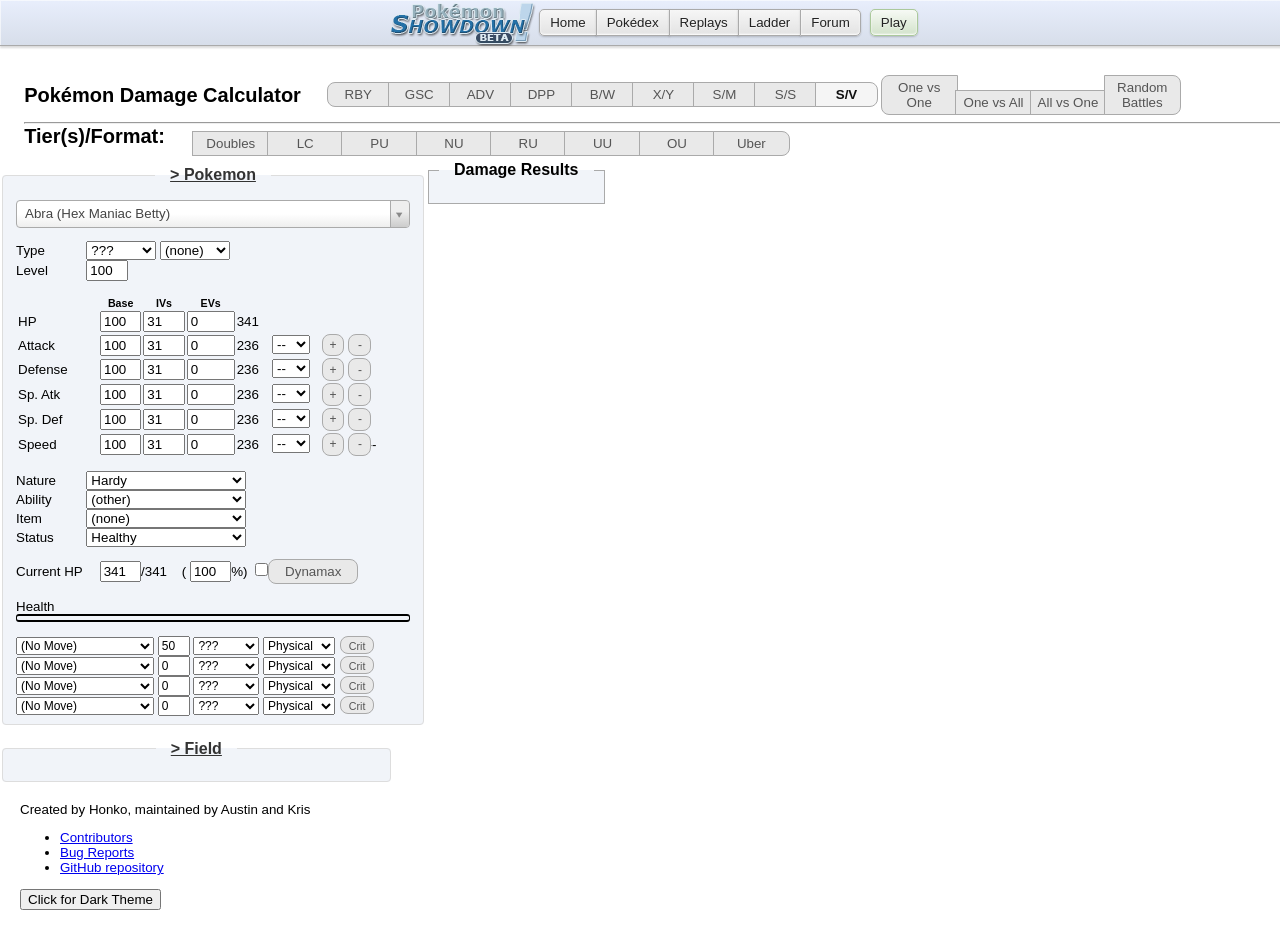
==== honkalculate.html @ a8273a4a "first commit" ====
<!DOCTYPE html>
<html lang="en">

<head>
    <meta charset="UTF-8" />
    <title>Pok&eacute;mon Damage Calculator</title>
    <link type="text/css" rel="stylesheet" href="./css/vendor/bootstrap.css" />
    <link type="text/css" rel="stylesheet" href="https://cdn.datatables.net/1.10.4/css/jquery.dataTables.min.css" />
    <link type="text/css" rel="stylesheet" href="https://cdn.datatables.net/colvis/1.1.1/css/dataTables.colVis.css" />
    <link type="text/css" rel="stylesheet" href="./js/vendor/select2/select2.css" />
    <link type="text/css" rel="stylesheet" href="./css/main.css?540756c1" />
    <link type="text/css" rel="stylesheet" href="./css/dark-theme.css" id="dark-theme-styles">
    <!-- Global site tag (gtag.js) - Google Analytics -->
    <script async src="https://www.googletagmanager.com/gtag/js?id=UA-26211653-3"></script>
    <script>
        window.dataLayer = window.dataLayer || [];
        function gtag(){dataLayer.push(arguments);}
        gtag('js', new Date());

        gtag('config', 'UA-26211653-3');

        window.onerror = function(err, uri, line) {
            gtag('event', 'exception', {'description': uri + ':' + line + ': ' + err});
            return false;
        };
    </script>
        <!-- Immediately loads the dark theme in order to reduce FOIT -->
        <script>
            /*
            * localStorage will only store strings
            * This means that if it has the value 'false',
            * It will be truey and incorrectly cause the
            * dark theme to load.
            */
            if (localStorage.getItem('darkTheme') !== 'true') {
                document.getElementById('dark-theme-styles').disabled = true;
            }
        </script>
</head>

<body class="dark-theme">

<div class="header"><div class="header-inner">
    <ul class="nav">
        <li><a class="button nav-first" href="//pokemonshowdown.com"><img src="./img/pokemonshowdownbeta.png" alt="Pok&eacute;mon Showdown! (beta)" /> Home</a></li>
        <li><a class="button" href="//dex.pokemonshowdown.com">Pok&eacute;dex</a></li>
        <li><a class="button" href="//replay.pokemonshowdown.com/">Replays</a></li>
        <li><a class="button" href="//pokemonshowdown.com/ladder/">Ladder</a></li>
        <li><a class="button nav-last" href="//pokemonshowdown.com/forums/">Forum</a></li>
    </ul>
    <ul class="nav nav-play">
        <li><a class="button greenbutton nav-first nav-last" href="//play.pokemonshowdown.com/">Play</a></li>
    </ul>
    <div style="clear:both"></div>
</div></div>
<div class="wrapper">

    <div>
        <span class="title-text">Pok&eacute;mon Damage Calculator</span>
        <span class="genSelection" aria-labelledby="selectGenInstruction" role="radiogroup" title="Select the generation.">
            <input class="gen visually-hidden" type="radio" name="gen" value="1" id="gen1" /><label class="btn btn-small btn-left" for="gen1">RBY</label>
            <input class="gen visually-hidden" type="radio" name="gen" value="2" id="gen2" /><label class="btn btn-small btn-mid" for="gen2">GSC</label>
            <input class="gen visually-hidden" type="radio" name="gen" value="3" id="gen3" /><label class="btn btn-small btn-mid" for="gen3">ADV</label>
            <input class="gen visually-hidden" type="radio" name="gen" value="4" id="gen4" /><label class="btn btn-small btn-mid" for="gen4">DPP</label>
            <input class="gen visually-hidden" type="radio" name="gen" value="5" id="gen5" /><label class="btn btn-small btn-mid" for="gen5">B/W</label>
            <input class="gen visually-hidden" type="radio" name="gen" value="6" id="gen6" /><label class="btn btn-small btn-mid" for="gen6">X/Y</label>
            <input class="gen visually-hidden" type="radio" name="gen" value="7" id="gen7" /><label class="btn btn-small btn-mid" for="gen7">S/M</label>
			   <input class="gen visually-hidden" type="radio" name="gen" value="8" id="gen8" /><label class="btn btn-small btn-mid" for="gen8">S/S</label>
			   <input class="gen visually-hidden" type="radio" name="gen" value="9" id="gen9" checked="checked" /><label class="btn btn-small btn-right gen-specific g9" for="gen9">S/V</label>
        </span>
        <span class="modeSelection" aria-labelledby="selectModeInstruction" role="radiogroup" title="Select the calculator's mode of function.">
            <input class="mode visually-hidden" type="radio" name="mode" id="one-vs-one" /><label class="btn btn-left" for="one-vs-one">One vs One</label>
            <input class="mode visually-hidden" type="radio" name="mode" id="one-vs-all" /><label class="btn btn-mid" for="one-vs-all">One vs All</label>
            <input class="mode visually-hidden" type="radio" name="mode" id="all-vs-one" /><label class="btn btn-mid" for="all-vs-one">All vs One</label>
            <input class="mode visually-hidden" type="radio" name="mode" id="randoms" /><label class="btn btn-right" for="randoms">Random Battles</label>
        </span>
    </div>
    <hr />
    <div>
        <span class="title-text">Tier(s)/Format: </span>
        <span class="tiers" title="Select the tier(s)/format.">
            <input class="visually-hidden" type="radio" name="tier" id="VGC17" /><label class="btn btn-left gen-specific g7" for="VGC19">VGC 19</label>
            <input class="visually-hidden" type="radio" name="tier" id="Doubles" /><label class="btn btn-mid gen-specific g5 g6 g7 g8 g9" for="Doubles">Doubles</label>
            <input class="visually-hidden" type="radio" name="tier" id="LC" /><label class="btn btn-mid gen-specific g4 g5 g6 g7 g8 g9" for="LC">LC</label>
            <input class="visually-hidden" type="checkbox" name="tier" id="PU" /><label class="btn btn-mid gen-specific g6 g7 g8 g9" for="PU">PU</label>
            <input class="visually-hidden" type="checkbox" name="tier" id="NU" /><label class="btn btn-mid gen-specific g3 g4 g5 g6 g7 g8 g9" for="NU">NU</label>
            <input class="visually-hidden" type="checkbox" name="tier" id="RU" /><label class="btn btn-mid gen-specific g5 g6 g7 g8 g9" for="RU">RU</label>
            <input class="visually-hidden" type="checkbox" name="tier" id="UU" /><label class="btn btn-mid" for="UU">UU</label>
            <input class="visually-hidden" type="checkbox" name="tier" id="OU" /><label class="btn btn-mid" for="OU">OU</label>
            <input class="visually-hidden" type="checkbox" name="tier" id="Uber" /><label class="btn btn-right" for="Uber">Uber</label>
    </span>
    </div>

</div>

    <div class="panel-group" id="accordion">
        <fieldset class="panel panel-default poke-info" id="p1">
            <legend class="panel-heading panel-title">
                <a data-toggle="collapse" data-parent="#accordion" href="#collapseOne" class="collapsible-link">> Pokemon</a>
            </legend>
            <div id="collapseOne" class="panel-collapse collapse in">
                <div class="panel-body">
                    <input type="text" class="set-selector" />
                    <div class="info-group top">
                        <div>
                            <label>Type</label>
                            <select class="type1 terrain-trigger"></select>
                            <select class="type2 terrain-trigger"></select>
                        </div>
                        <div class="hide">
                            <label>Forme</label>
                            <select class="forme calc-trigger"></select>
                        </div>
                        <div class="hide">
                            <label>Gender</label>
                            <select class="gender calc-trigger"><option></option><option selected="selected">Male</option><option>Female</option></select>
                        </div>
                        <div>
                            <label>Level</label>
                            <input class="level" value="100" />
                        </div>
                        <div class="hide">
                            <label>Weight (kg)</label>
                            <input class="weight" value="10.0" />
                        </div>
                    </div>
                    <div class="info-group">
                        <table>
                            <tr>
                                <th></th>
                                <th>Base</th>
                                <th class="gen-specific g3 g4 g5 g6 g7 g8 g9">IVs</th>
                                <th class="gen-specific g3 g4 g5 g6 g7 g8 g9">EVs</th>
                                <th class="gen-specific g1 g2 hide">DVs</th>
                                <th></th>
                                <th></th>
                            </tr>
                            <tr class="hp">
                                <td>
                                    <label>HP</label>
                                </td>
                                <td>
                                    <input class="base" value="100" />
                                </td>
                                <td class="gen-specific g3 g4 g5 g6 g7 g8 g9">
                                    <input class="ivs" value="31" />
                                </td>
                                <td class="gen-specific g3 g4 g5 g6 g7 g8 g9">
                                    <input class="evs" type="number" min="0" max="252" step="4" value="0" />
                                </td>
                                <td class="gen-specific g1 g2 hide">
                                    <input class="dvs" value="15" disabled="disabled" />
                                </td>
                                <td><span class="total">341</span>
                                </td>
                                <td></td>
                            </tr>
                            <tr class="at">
                                <td>
                                    <label>Attack</label>
                                </td>
                                <td>
                                    <input class="base" value="100" />
                                </td>
                                <td class="gen-specific g3 g4 g5 g6 g7 g8 g9">
                                    <input class="ivs" value="31" />
                                </td>
                                <td class="gen-specific g3 g4 g5 g6 g7 g8 g9">
                                    <input class="evs" type="number" min="0" max="252" step="4" value="0" />
                                </td>
                                <td class="gen-specific g1 g2 hide">
                                    <input class="dvs" value="15" />
                                </td>
                                <td><span class="total">236</span>
                                </td>
                                <td>
                                    <select class="boost">
                                        <option value="6">+6</option>
                                        <option value="5">+5</option>
                                        <option value="4">+4</option>
                                        <option value="3">+3</option>
                                        <option value="2">+2</option>
                                        <option value="1">+1</option>
                                        <option value="0" selected="selected">--</option>
                                        <option value="-1">-1</option>
                                        <option value="-2">-2</option>
                                        <option value="-3">-3</option>
                                        <option value="-4">-4</option>
                                        <option value="-5">-5</option>
                                        <option value="-6">-6</option>
                                    </select>
                                </td>
                            </tr>
                            <tr class="df">
                                <td>
                                    <label>Defense</label>
                                </td>
                                <td>
                                    <input class="base" value="100" />
                                </td>
                                <td class="gen-specific g3 g4 g5 g6 g7 g8 g9">
                                    <input class="ivs" value="31" />
                                </td>
                                <td class="gen-specific g3 g4 g5 g6 g7 g8 g9">
                                    <input class="evs" type="number" min="0" max="252" step="4" value="0" />
                                </td>
                                <td class="gen-specific g1 g2 hide">
                                    <input class="dvs" value="15" />
                                </td>
                                <td><span class="total">236</span>
                                </td>
                                <td>
                                    <select class="boost">
                                        <option value="6">+6</option>
                                        <option value="5">+5</option>
                                        <option value="4">+4</option>
                                        <option value="3">+3</option>
                                        <option value="2">+2</option>
                                        <option value="1">+1</option>
                                        <option value="0" selected="selected">--</option>
                                        <option value="-1">-1</option>
                                        <option value="-2">-2</option>
                                        <option value="-3">-3</option>
                                        <option value="-4">-4</option>
                                        <option value="-5">-5</option>
                                        <option value="-6">-6</option>
                                    </select>
                                </td>
                            </tr>
                            <tr class="sa gen-specific g2 g3 g4 g5 g6 g7 g8 g9">
                                <td>
                                    <label>Sp. Atk</label>
                                </td>
                                <td>
                                    <input class="base" value="100" />
                                </td>
                                <td class="gen-specific g3 g4 g5 g6 g7 g8 g9">
                                    <input class="ivs" value="31" />
                                </td>
                                <td class="gen-specific g3 g4 g5 g6 g7 g8 g9">
                                    <input class="evs" type="number" min="0" max="252" step="4" value="0" />
                                </td>
                                <td class="gen-specific g1 g2 hide">
                                    <input class="dvs" value="15" />
                                </td>
                                <td><span class="total">236</span>
                                </td>
                                <td>
                                    <select class="boost">
                                        <option value="6">+6</option>
                                        <option value="5">+5</option>
                                        <option value="4">+4</option>
                                        <option value="3">+3</option>
                                        <option value="2">+2</option>
                                        <option value="1">+1</option>
                                        <option value="0" selected="selected">--</option>
                                        <option value="-1">-1</option>
                                        <option value="-2">-2</option>
                                        <option value="-3">-3</option>
                                        <option value="-4">-4</option>
                                        <option value="-5">-5</option>
                                        <option value="-6">-6</option>
                                    </select>
                                </td>
                            </tr>
                            <tr class="sd gen-specific g2 g3 g4 g5 g6 g7 g8 g9">
                                <td>
                                    <label>Sp. Def</label>
                                </td>
                                <td>
                                    <input class="base" value="100" />
                                </td>
                                <td class="gen-specific g3 g4 g5 g6 g7 g8 g9">
                                    <input class="ivs" value="31" />
                                </td>
                                <td class="gen-specific g3 g4 g5 g6 g7 g8 g9">
                                    <input class="evs" type="number" min="0" max="252" step="4" value="0" />
                                </td>
                                <td class="gen-specific g1 g2 hide">
                                    <input class="dvs" value="15" disabled="disabled" />
                                </td>
                                <td><span class="total">236</span>
                                </td>
                                <td>
                                    <select class="boost">
                                        <option value="6">+6</option>
                                        <option value="5">+5</option>
                                        <option value="4">+4</option>
                                        <option value="3">+3</option>
                                        <option value="2">+2</option>
                                        <option value="1">+1</option>
                                        <option value="0" selected="selected">--</option>
                                        <option value="-1">-1</option>
                                        <option value="-2">-2</option>
                                        <option value="-3">-3</option>
                                        <option value="-4">-4</option>
                                        <option value="-5">-5</option>
                                        <option value="-6">-6</option>
                                    </select>
                                </td>
                            </tr>
                            <tr class="sl gen-specific g1 hide">
                                <td>
                                    <label>Special</label>
                                </td>
                                <td>
                                    <input class="base" value="100" />
                                </td>
                                <td>
                                    <input class="dvs" value="15" />
                                </td>
                                <td><span class="total">236</span>
                                </td>
                                <td>
                                    <select class="boost">
                                        <option value="6">+6</option>
                                        <option value="5">+5</option>
                                        <option value="4">+4</option>
                                        <option value="3">+3</option>
                                        <option value="2">+2</option>
                                        <option value="1">+1</option>
                                        <option value="0" selected="selected">--</option>
                                        <option value="-1">-1</option>
                                        <option value="-2">-2</option>
                                        <option value="-3">-3</option>
                                        <option value="-4">-4</option>
                                        <option value="-5">-5</option>
                                        <option value="-6">-6</option>
                                    </select>
                                </td>
                            </tr>
                            <tr class="sp">
                                <td>
                                    <label>Speed</label>
                                </td>
                                <td>
                                    <input class="base" value="100" />
                                </td>
                                <td class="gen-specific g3 g4 g5 g6 g7 g8 g9">
                                    <input class="ivs" value="31" />
                                </td>
                                <td class="gen-specific g3 g4 g5 g6 g7 g8 g9">
                                    <input class="evs" type="number" min="0" max="252" step="4" value="0" />
                                </td>
                                <td class="gen-specific g1 g2 hide">
                                    <input class="dvs" value="15" />
                                </td>
                                <td><span class="total">236</span>
                                </td>
                                <td>
                                    <select class="boost">
                                        <option value="6">+6</option>
                                        <option value="5">+5</option>
                                        <option value="4">+4</option>
                                        <option value="3">+3</option>
                                        <option value="2">+2</option>
                                        <option value="1">+1</option>
                                        <option value="0" selected="selected">--</option>
                                        <option value="-1">-1</option>
                                        <option value="-2">-2</option>
                                        <option value="-3">-3</option>
                                        <option value="-4">-4</option>
                                        <option value="-5">-5</option>
                                        <option value="-6">-6</option>
                                    </select>
                                </td>
                                <td><span class="totalMod">---</span>
                                </td>
                            </tr>
                        </table>
                    </div>
                    <div class="info-group info-selectors">
                        <div class="gen-specific g3 g4 g5 g6 g7 g8 g9">
                            <label>Nature</label>
                            <select class="nature">
                                <option value="Adamant">Adamant (+Atk, -SpA)</option>
                                <option value="Bashful">Bashful</option>
                                <option value="Bold">Bold (+Def, -Atk)</option>
                                <option value="Brave">Brave (+Atk, -Spe)</option>
                                <option value="Calm">Calm (+SpD, -Atk)</option>
                                <option value="Careful">Careful (+SpD, -SpA)</option>
                                <option value="Docile">Docile</option>
                                <option value="Gentle">Gentle (+SpD, -Def)</option>
                                <option value="Hardy" selected="selected">Hardy</option>
                                <option value="Hasty">Hasty (+Spe, -Def)</option>
                                <option value="Impish">Impish (+Def, -SpA)</option>
                                <option value="Jolly">Jolly (+Spe, -SpA)</option>
                                <option value="Lax">Lax (+Def, -SpD)</option>
                                <option value="Lonely">Lonely (+Atk, -Def)</option>
                                <option value="Mild">Mild (+SpA, -Def)</option>
                                <option value="Modest">Modest (+SpA, -Atk)</option>
                                <option value="Naive">Naive (+Spe, -SpD)</option>
                                <option value="Naughty">Naughty (+Atk, -SpD)</option>
                                <option value="Quiet">Quiet (+SpA, -Spe)</option>
                                <option value="Quirky">Quirky</option>
                                <option value="Rash">Rash (+SpA, -SpD)</option>
                                <option value="Relaxed">Relaxed (+Def, -Spe)</option>
                                <option value="Sassy">Sassy (+SpD, -Spe)</option>
                                <option value="Serious">Serious</option>
                                <option value="Timid">Timid (+Spe, -Atk)</option>
                            </select>
                        </div>
                        <div class="gen-specific g3 g4 g5 g6 g7 g8 g9">
                            <label>Ability</label>
                            <select class="ability terrain-trigger"></select>
                            <input hidden type="checkbox" title= "Is this ability active?" class="abilityToggle">
									 <select hidden aria-label="Allies fainted" class="alliesFainted calc-trigger">
										  <option value="0">Zero allies fainted</option>
										  <option value="1">One ally fainted</option>
										  <option value="2">Two allies fainted</option>
										  <option value="3">Three allies fainted</option>
										  <option value="4">Four allies fainted</option>
										  <option value="5">Five allies fainted</option>
									 </select>
                        </div>
                        <div class="gen-specific g2 g3 g4 g5 g6 g7 g8 g9">
                            <label>Item</label>
                            <select class="item terrain-trigger"></select>
                        </div>
                        <div>
                            <label>Status</label>
                            <select class="status">
                                <option value="Healthy">Healthy</option>
                                <option value="Poisoned">Poisoned</option>
                                <option value="Badly Poisoned">Badly Poisoned</option>
                                <option value="Burned">Burned</option>
                                <option value="Paralyzed">Paralyzed</option>
                                <option value="Asleep">Asleep</option>
                                <option value="Frozen">Frozen</option>
                            </select>
                            <select class="toxic-counter hide">
                                <option value="1">1/16</option>
                                <option value="2">2/16</option>
                                <option value="3">3/16</option>
                                <option value="4">4/16</option>
                                <option value="5">5/16</option>
                                <option value="6">6/16</option>
                                <option value="7">7/16</option>
                                <option value="8">8/16</option>
                                <option value="9">9/16</option>
                                <option value="10">10/16</option>
                                <option value="11">11/16</option>
                                <option value="12">12/16</option>
                                <option value="13">13/16</option>
                                <option value="14">14/16</option>
                                <option value="15">15/16</option>
                            </select>
                        </div>
                    </div>
                    <div class="info-group">
                        <label>Current HP</label>
                        <input class="current-hp" value="341" />/<span class="max-hp">341</span> (
                        <input class="percent-hp" value="100" />%)
						 <input class="max calc-trigger btn-input" type="checkbox" id="maxL" /><label class="btn btn-wide gen-specific g8 g9" for="maxL" title="Use the corresponding Max Move?">Dynamax</label>
                        <br />
                        <br />
                        Health <div class="hpbar"></div>
                    </div>
                    <div class="move1">
                        <select class="move-selector small-select"></select>
                        <input class="move-bp" value="50" />
                        <select class="move-type"></select>
                        <select class="move-cat gen-specific g4 g5 g6 g7 g8 g9">
                            <option value="Physical">Physical</option>
                            <option value="Special">Special</option>
                        </select>
                        <input class="move-crit visually-hidden" type="checkbox" id="critL1" />
                        <label class="btn crit-btn" for="critL1" title="Force this attack to be a critical hit?">Crit</label>
                        <input class="move-z visually-hidden" type="checkbox" id="zL1"/>
                        <label class="btn z-btn gen-specific g7" for="zL1" title="Make this attack a Z-move?">Z</label>
                        <select class="move-hits hide">
                            <option value="2">2 hits</option>
                            <option value="3">3 hits</option>
                            <option value="4">4 hits</option>
                            <option value="5">5 hits</option>
                        </select>
                        <select class="stat-drops calc-trigger hide" title="How many times was this move used in a row?">>
                            <option value="1">Once</option>
                            <option value="2">Twice</option>
                            <option value="3">3 times</option>
                            <option value="4">4 times</option>
                            <option value="5">5 times</option>
                        </select>
                        <select class="metronome calc-trigger hide" title="How many times was this move successfully and consecutively used while holding Metronome before this turn?">
                            <option value="0">Never</option>
                            <option value="1">Once</option>
                            <option value="2">Twice</option>
                            <option value="3">3 times</option>
                            <option value="4">4 times</option>
                            <option value="5">5 times</option>
                        </select>
                    </div>
                    <div class="move2">
                        <select class="move-selector small-select"></select>
                        <input class="move-bp" value="0" />
                        <select class="move-type"></select>
                        <select class="move-cat gen-specific g4 g5 g6 g7 g8 g9">
                            <option value="Physical">Physical</option>
                            <option value="Special">Special</option>
                        </select>
                        <input class="move-crit visually-hidden" type="checkbox" id="critL2" />
                        <label class="btn crit-btn" for="critL2" title="Force this attack to be a critical hit?">Crit</label>
                        <input class="move-z visually-hidden" type="checkbox" id="zL2"/>
                        <label class="btn z-btn gen-specific g7" for="zL2" title="Make this attack a Z-move?">Z</label>
                        <select class="move-hits hide">
                            <option value="2">2 hits</option>
                            <option value="3">3 hits</option>
                            <option value="4">4 hits</option>
                            <option value="5">5 hits</option>
                        </select>
                        <select class="stat-drops calc-trigger hide" title="How many times was this move used in a row?">>
                            <option value="1">Once</option>
                            <option value="2">Twice</option>
                            <option value="3">3 times</option>
                            <option value="4">4 times</option>
                            <option value="5">5 times</option>
                        </select>
                        <select class="metronome calc-trigger hide" title="How many times was this move successfully and consecutively used while holding Metronome before this turn?">
                            <option value="0">Never</option>
                            <option value="1">Once</option>
                            <option value="2">Twice</option>
                            <option value="3">3 times</option>
                            <option value="4">4 times</option>
                            <option value="5">5 times</option>
                        </select>
                    </div>
                    <div class="move3">
                        <select class="move-selector small-select"></select>
                        <input class="move-bp" value="0" />
                        <select class="move-type"></select>
                        <select class="move-cat gen-specific g4 g5 g6 g7 g8 g9">
                            <option value="Physical">Physical</option>
                            <option value="Special">Special</option>
                        </select>
                        <input class="move-crit visually-hidden" type="checkbox" id="critL3" />
                        <label class="btn crit-btn" for="critL3" title="Force this attack to be a critical hit?">Crit</label>
                        <input class="move-z visually-hidden" type="checkbox" id="zL3"/>
                        <label class="btn z-btn gen-specific g7" for="zL3" title="Make this attack a Z-move?">Z</label>
                        <select class="move-hits hide">
                            <option value="2">2 hits</option>
                            <option value="3">3 hits</option>
                            <option value="4">4 hits</option>
                            <option value="5">5 hits</option>
                        </select>
                        <select class="stat-drops calc-trigger hide" title="How many times was this move used in a row?">>
                            <option value="1">Once</option>
                            <option value="2">Twice</option>
                            <option value="3">3 times</option>
                            <option value="4">4 times</option>
                            <option value="5">5 times</option>
                        </select>
                        <select class="metronome calc-trigger hide" title="How many times was this move successfully and consecutively used while holding Metronome before this turn?">
                            <option value="0">Never</option>
                            <option value="1">Once</option>
                            <option value="2">Twice</option>
                            <option value="3">3 times</option>
                            <option value="4">4 times</option>
                            <option value="5">5 times</option>
                        </select>
                    </div>
                    <div class="move4">
                        <select class="move-selector small-select"></select>
                        <input class="move-bp" value="0" />
                        <select class="move-type"></select>
                        <select class="move-cat gen-specific g4 g5 g6 g7 g8 g9">
                            <option value="Physical">Physical</option>
                            <option value="Special">Special</option>
                        </select>
                        <input class="move-crit visually-hidden" type="checkbox" id="critL4" />
                        <label class="btn crit-btn" for="critL4" title="Force this attack to be a critical hit?">Crit</label>
                        <input class="move-z visually-hidden" type="checkbox" id="zL4"/>
                        <label class="btn z-btn gen-specific g7" for="zL4" title="Make this attack a Z-move?">Z</label>
                        <select class="move-hits hide">
                            <option value="2">2 hits</option>
                            <option value="3">3 hits</option>
                            <option value="4">4 hits</option>
                            <option value="5">5 hits</option>
                        </select>
                        <select class="stat-drops calc-trigger hide" title="How many times was this move used in a row?">>
                          <option value="1">Once</option>
                          <option value="2">Twice</option>
                          <option value="3">3 times</option>
                          <option value="4">4 times</option>
                          <option value="5">5 times</option>
                        </select>
                        <select class="metronome calc-trigger hide" title="How many times was this move successfully and consecutively used while holding Metronome before this turn?">
                            <option value="0">Never</option>
                            <option value="1">Once</option>
                            <option value="2">Twice</option>
                            <option value="3">3 times</option>
                            <option value="4">4 times</option>
                            <option value="5">5 times</option>
                        </select>
                    </div>
                </div>
            </div>
        </fieldset>
        <fieldset class="panel panel-default field-info">
            <legend class="panel-heading panel-title">
                <a data-toggle="collapse" data-parent="#accordion" href="#collapseTwo" class="collapsible-link">> Field</a>
            </legend>
            <div id="collapseTwo" class="panel-collapse collapse">
                <div class="panel-body">
                    <div class="gen-specific g3 g4 g5 g6 g7 g8 g9" style="width: 10.6em; margin: 0 auto 5px;" title="Select the battle format.">
                        <input class="visually-hidden" type="radio" name="format" value="Singles" id="singles-format" />
                        <label class="btn btn-left" for="singles-format">Singles</label>
                        <input class="visually-hidden" type="radio" name="format" value="Doubles" id="doubles-format" />
                        <label class="btn btn-right" for="doubles-format">Doubles</label>
                    </div>
                    <div class="gen-specific g6 g7 g8 g9" title="Select the current terrain.">
                        <input class="visually-hidden terrain-trigger calc-trigger" type="checkbox" name="terrain" value="Electric" id="electric" /><label class="btn btn-xxxwide btn-left" for="electric">Electric Terrain</label>
                        <input class="visually-hidden terrain-trigger calc-trigger" type="checkbox" name="terrain" value="Grassy" id="grassy" /><label class="btn btn-xxxwide btn-mid" for="grassy">Grassy Terrain</label>
                        <input class="visually-hidden terrain-trigger calc-trigger" type="checkbox" name="terrain" value="Misty" id="misty" /><label class="btn btn-xxxwide btn-right" for="misty">Misty Terrain</label>
                    </div>
                    <div class="gen-specific g7 g8 g9" title="Select the current terrain.">
                        <input class="visually-hidden terrain-trigger calc-trigger" type="checkbox" name="terrain" value="Psychic" id="psychic" /><label class="btn btn-xxxwide btn-mid" for="psychic">Psychic Terrain</label>
                    </div>
						  <div aria-labelledby="selectRuinInstruction" class="gen-specific g9 format-specific doubles" role="group" style="margin: 5px auto auto;" title="Select the ruin abilities from other Pok&eacute;mon on the field.">
								<span class="visually-hidden" id="selectRuinInstruction">Select the active Ruin abilities from other Poke&eacute;mon on the field.</span>
								<input class="visually-hidden calc-trigger" type="checkbox" name="ruin" value="Beads" id="beads" />
								<label class="btn btn-xxxwide btn-left" for="beads">Beads of Ruin</label>
								<input class="visually-hidden calc-trigger" type="checkbox" name="ruin" value="Tablets" id="tablets" />
								<label class="btn btn-xxxwide btn-mid" for="tablets">Tablets of Ruin</label>
								<input class="visually-hidden calc-trigger" type="checkbox" name="ruin" value="Sword" id="sword" />
								<label class="btn btn-xxxwide btn-right" for="sword">Sword of Ruin</label>
								<input class="visually-hidden calc-trigger" type="checkbox" name="ruin" value="Vessel" id="vessel" />
								<label class="btn btn-xxxwide btn-mid" for="vessel">Vessel of Ruin</label>
						  </div>
                    <hr class="gen-specific g6 g7 g8 g9" />
                    <div class="gen-specific g3 g4 g5 g6 g7 g8 g9" style="width: 22.2em; margin: 5px auto;" title="Select the current weather condition.">
                        <input class="visually-hidden" type="radio" name="weather" value="" id="clear" checked="checked" />
                        <label class="btn btn-small btn-left" for="clear">None</label>
                        <input class="visually-hidden" type="radio" name="weather" value="Sun" id="sun" />
                        <label class="btn btn-small btn-mid" for="sun">Sun</label>
                        <input class="visually-hidden" type="radio" name="weather" value="Rain" id="rain" />
                        <label class="btn btn-small btn-mid" for="rain">Rain</label>
                        <input class="visually-hidden" type="radio" name="weather" value="Sand" id="sand" />
                        <label class="btn btn-small btn-mid" for="sand">Sand</label>
                        <input class="visually-hidden" type="radio" name="weather" value="Hail" id="hail" />
                        <label class="btn btn-small btn-right" for="hail">Hail</label>
                    </div>
                    <div class="gen-specific g6 g7 g8 g9" title="Select the current weather condition.">
                        <input class="visually-hidden" type="radio" name="weather" value="Harsh Sunshine" id="harsh-sunshine" />
                        <label class="btn btn-xxxwide btn-left" for="harsh-sunshine">Harsh Sunshine</label>
                        <input class="visually-hidden" type="radio" name="weather" value="Heavy Rain" id="heavy-rain" />
                        <label class="btn btn-xxxwide btn-mid" for="heavy-rain">Heavy Rain</label>
                        <input class="visually-hidden" type="radio" name="weather" value="Strong Winds" id="strong-winds" />
                        <label class="btn btn-xxxwide btn-right" for="strong-winds">Strong Winds</label>
                    </div>
                    <div class="gen-specific g2 hide" style="width: 17.8em; margin: 0 auto 5px;" title="Select the current weather condition.">
                        <input class="visually-hidden" type="radio" name="gscWeather" value="" id="gscClear" checked="checked" />
                        <label class="btn btn-small btn-left" for="gscClear">None</label>
                        <input class="visually-hidden" type="radio" name="gscWeather" value="Sun" id="gscSun" />
                        <label class="btn btn-small btn-mid" for="gscSun">Sun</label>
                        <input class="visually-hidden" type="radio" name="gscWeather" value="Rain" id="gscRain" />
                        <label class="btn btn-small btn-mid" for="gscRain">Rain</label>
                        <input class="visually-hidden" type="radio" name="gscWeather" value="Sand" id="gscSand" />
                        <label class="btn btn-small btn-right" for="gscSand">Sand</label>
                    </div>
                    <div class="gen-specific g4 g5 g6 g7 g8 g9" style="width: 5.3em; margin: 5px auto;" title="Is gravity in effect?">
                        <input class="visually-hidden" type="checkbox" id="gravity" />
                        <label class="btn" for="gravity">Gravity</label>
                    </div>
                    <hr class="gen-specific g2 g3 g4 g5 g6 g7 g8 g9" />
                    <div class="btn-group gen-specific g4 g5 g6 g7 g8">
                        <div class="left" title="Is Stealth Rock affecting this side of the field?">
                            <input class="visually-hidden" type="checkbox" id="srL" />
                            <label class="btn btn-xwide" for="srL">Stealth Rock</label>
                        </div>
                        <div class="right" title="Is Stealth Rock affecting this side of the field?">
                            <input class="visually-hidden" type="checkbox" id="srR" />
                            <label class="btn btn-xwide" for="srR">Stealth Rock</label>
                        </div>
                    </div>
						 <div class="btn-group gen-specific g8 g9">
                        <div class="left" title="Is Steelsurge affecting this side of the field?">
                            <input class="visually-hidden" type="checkbox" id="steelsurgeL" />
                            <label class="btn btn-xwide" for="steelsurgeL">Steelsurge</label>
                        </div>
                        <div class="right" title="Is Steelsurge affecting this side of the field?">
                            <input class="visually-hidden" type="checkbox" id="steelsurgeR" />
                            <label class="btn btn-xwide" for="steelsurgeR">Steelsurge</label>
                        </div>
                    </div>
                    <div class="btn-group gen-specific g3 g4 g5 g6 g7 g8 g9">
                        <div class="left" title="Are there Spikes on this side of the field?">
                            <input class="visually-hidden" type="radio" name="spikesL" value="0" id="spikesL0" checked="checked" />
                            <label class="btn btn-xsmall btn-left" for="spikesL0">0</label>
                            <input class="visually-hidden" type="radio" name="spikesL" value="1" id="spikesL1" />
                            <label class="btn btn-xsmall btn-mid" for="spikesL1">1</label>
                            <input class="visually-hidden" type="radio" name="spikesL" value="2" id="spikesL2" />
                            <label class="btn btn-xsmall btn-mid" for="spikesL2">2</label>
                            <input class="visually-hidden" type="radio" name="spikesL" value="3" id="spikesL3" />
                            <label class="btn btn-wide btn-right" for="spikesL3">3 Spikes</label>
                        </div>
                        <div class="right" title="Are there Spikes on this side of the field?">
                            <input class="visually-hidden" type="radio" name="spikesR" value="3" id="spikesR3" />
                            <label class="btn btn-wide btn-left" for="spikesR3">3 Spikes</label>
                            <input class="visually-hidden" type="radio" name="spikesR" value="2" id="spikesR2" />
                            <label class="btn btn-xsmall btn-mid" for="spikesR2">2</label>
                            <input class="visually-hidden" type="radio" name="spikesR" value="1" id="spikesR1" />
                            <label class="btn btn-xsmall btn-mid" for="spikesR1">1</label>
                            <input class="visually-hidden" type="radio" name="spikesR" value="0" id="spikesR0" checked="checked" />
                            <label class="btn btn-xsmall btn-right" for="spikesR0">0</label>
                        </div>
                    </div>
                    <div class="btn-group gen-specific g2">
                        <div class="left" title="Are there Spikes on this side of the field?">
                            <input class="visually-hidden" type="checkbox" id="gscSpikesL" />
                            <label class="btn" for="gscSpikesL">Spikes</label>
                        </div>
                        <div class="right" title="Are there Spikes on this side of the field?">
                            <input class="visually-hidden" type="checkbox" id="gscSpikesR" />
                            <label class="btn" for="gscSpikesR">Spikes</label>
                        </div>
                    </div>
                    <div class="btn-group">
                        <div class="left" title="Is this Pok&eacute;mon protected by Reflect and/or Light Screen?">
                            <input class="visually-hidden" type="checkbox" id="reflectL" />
                            <label class="btn btn-left" for="reflectL">Reflect</label>
                            <input class="visually-hidden" type="checkbox" id="lightScreenL" />
                            <label class="btn btn-xwide btn-right" for="lightScreenL">Light Screen</label>
                        </div>
                        <div class="right" title="Is this Pok&eacute;mon protected by Reflect and/or Light Screen?">
                            <input class="visually-hidden" type="checkbox" id="lightScreenR" />
                            <label class="btn btn-xwide btn-left" for="lightScreenR">Light Screen</label>
                            <input class="visually-hidden" type="checkbox" id="reflectR" />
                            <label class="btn btn-right" for="reflectR">Reflect</label>
                        </div>
                    </div>
                    <div class="btn-group gen-specific g2 g3 g4 g5 g6 g7 g8 g9">
                        <div class="left" title="Is this Pok&eacute;mon protected?">
                            <input class="visually-hidden" type="checkbox" id="protectL" />
                            <label class="btn btn-wide" for="protectL">Protect</label>
                        </div>
                        <div class="right" title="Is this Pok&eacute;mon protected?">
                            <input class="visually-hidden" type="checkbox" id="protectR" />
                            <label class="btn btn-wide" for="protectR">Protect</label>
                        </div>
                    </div>
                    <div class="btn-group">
                        <div class="left" title="Has this Pok&eacute;mon been affected by Leech Seed?">
                            <input class="visually-hidden" type="checkbox" id="leechSeedL" />
                            <label class="btn btn-wide" for="leechSeedL">Leech Seed</label>
                        </div>
                        <div class="right" title="Has this Pok&eacute;mon been affected by Leech Seed?">
                            <input class="visually-hidden" type="checkbox" id="leechSeedR" />
                            <label class="btn btn-wide" for="leechSeedR">Leech Seed</label>
                        </div>
                    </div>
                    <div class="btn-group gen-specific g2 g3 g4 g5 g6 g7 g8 g9">
                        <div class="left" title="Has this Pok&eacute;mon been revealed with Foresight or Odor Sleuth?">
                            <input class="visually-hidden" type="checkbox" id="foresightL" />
                            <label class="btn btn-wide" for="foresightL">Foresight</label>
                        </div>
                        <div class="right" title="Has this Pok&eacute;mon been revealed with Foresight or Odor Sleuth?">
                            <input class="visually-hidden" type="checkbox" id="foresightR" />
                            <label class="btn btn-wide" for="foresightR">Foresight</label>
                        </div>
                    </div>
                    <div class="btn-group gen-specific g3 g4 g5 g6 g7 g8 g9">
                        <div class="left" title="Has this Pok&eacute;mon's power been boosted by an ally's Helping Hand?">
                            <input class="visually-hidden" type="checkbox" id="helpingHandL" />
                            <label class="btn btn-xxwide" for="helpingHandL">Helping Hand</label>
                        </div>
                        <div class="right" title="Has this Pok&eacute;mon's power been boosted by an ally's Helping Hand?">
                            <input class="visually-hidden" type="checkbox" id="helpingHandR" />
                            <label class="btn btn-xxwide" for="helpingHandR">Helping Hand</label>
                        </div>
                    </div>
                    <div class="btn-group gen-specific g4 g5 g6 g7 g8 g9">
                        <div class="left" title="Has this Pok&eacute;mon's speed been boosted by Tailwind?">
                            <input class="visually-hidden" type="checkbox" id="tailwindL" />
                            <label class="btn btn-xxwide" for="tailwindL">Tailwind</label>
                        </div>
                        <div class="right" title="Has this Pok&eacute;mon's speed been boosted by Tailwind?">
                            <input class="visually-hidden" type="checkbox" id="tailwindR" />
                            <label class="btn btn-xxwide" for="tailwindR">Tailwind</label>
                        </div>
                    </div>
                    <tr class="gen-specific g4 g5 g6 g7 g8 g9">
                        <td><div class="left" title="Is the Pok&eacute;mon affected by an ally's Flower Gift?">
                            <div hidden id="selectFlowerGiftInstruction">Is the Pok&eacute;mon affected by an ally's Flower Gift?</div>
                            <input aria-describedby="selectFlowerGiftInstruction" class="visually-hidden calc-trigger" type="checkbox" id="flowerGiftL" />
                            <label class="btn btn-xxwide" for="flowerGiftL">Flower Gift</label>
                        </div></td>
                        <td><div class="right" title="Is the Pok&eacute;mon affected by an ally's Flower Gift?">
                            <input aria-describedby="selectFlowerGiftInstruction" class="visually-hidden calc-trigger" type="checkbox" id="flowerGiftR" />
                            <label class="btn btn-xxwide" for="flowerGiftR">Flower Gift</label>
                        </div></td>
                    </tr>
                    <div class="btn-group gen-specific g5 g6 g7 g8 g9">
                        <div class="left" title="Is the Pok&eacute;mon protected by an ally's Friend Guard?">
                            <input class="visually-hidden" type="checkbox" id="friendGuardL" />
                            <label class="btn btn-xxwide" for="friendGuardL">Friend Guard</label>
                        </div>
                        <div class="right" title="Is the Pok&eacute;mon protected by an ally's Friend Guard?">
                            <input class="visually-hidden" type="checkbox" id="friendGuardR" />
                            <label class="btn btn-xxwide" for="friendGuardR">Friend Guard</label>
                        </div>
                    </div>
                    <div class="btn-group gen-specific g7 g8 g9">
                        <div class="left" title="Is the Pok&eacute;mon protected by an ally's Aurora Veil?">
                            <input class="visually-hidden" type="checkbox" id="auroraVeilL" />
                            <label class="btn btn-xxwide" for="auroraVeilL">Aurora Veil</label>
                        </div>
                        <div class="right" title="Is the Pok&eacute;mon protected by an ally's Aurora Veil?">
                            <input class="visually-hidden" type="checkbox" id="auroraVeilR" />
                            <label class="btn btn-xxwide" for="auroraVeilR">Aurora Veil</label>
                        </div>
                    </div>
                    <div class="btn-group gen-specific g7 g8 g9">
                        <div class="left" title="Has this Pok&eacute;mon's power been boosted by an ally's Battery ability?">
                            <input class="visually-hidden" type="checkbox" id="batteryL" />
                            <label class="btn btn-xxwide" for="batteryL">Battery</label>
                        </div>
                        <div class="right" title="Has this Pok&eacute;mon's power been boosted by an ally's Battery ability?">
                            <input class="visually-hidden" type="checkbox" id="batteryR" />
                            <label class="btn btn-xxwide" for="batteryR">Battery</label>
                        </div>
                        <div class="btn-group gen-specific g8 g9">
                            <div class="left" title="Has this Pok&eacute;mon's power been boosted by an ally's Power Spot ability?">
                                <input class="visually-hidden" type="checkbox" id="powerSpotL" />
                                <label class="btn btn-xxwide" for="powerSpotL">Power Spot</label>
                            </div>
                            <div class="right" title="Has this Pok&eacute;mon's power been boosted by an ally's Power Spot ability?">
                                <input class="visually-hidden" type="checkbox" id="powerSpotR" />
                                <label class="btn btn-xxwide" for="powerSpotR">Power Spot</label>
                            </div>
                        </div>
                        <div class="btn-group gen-specific g2 g3 g4 g5 g6 g7 g8 g9">
                            <div class="left" title="Is the defending Pok&eacute;mon switching out?">
                                <input class="visually-hidden" type="checkbox" id="switchingL" />
                                <label class="btn btn-xxwide" for="switchingL">Switching out</label>
                            </div>
                            <div class="right" title="Is the defending Pok&eacute;mon switching out?">
                                <input class="visually-hidden" type="checkbox" id="switchingR" />
                                <label class="btn btn-xxwide" for="switchingR">Switching out</label>
                            </div>
                    </div>
                </div>
            </div>
        </fieldset>
    </div>
    <div>
        <fieldset class="panel holder-0">
            <legend class="panel-heading panel-title">Damage Results</legend>
            <table class="hide display" id="holder-2">
                <thead>
                    <tr>
                        <th></th>
                        <th>Best Move</th>
                        <th>Damage (%)</th>
                        <th>Damage (px)</th>
                        <th>KO Chance</th>
                        <th>Type 1</th>
                        <th>Type 2</th>
                        <th>Ability</th>
                        <th>Item</th>
                    </tr>
                </thead>
            </table>
        </fieldset>
    </div>
    <script type="text/javascript">
        var linkExtension = '.html';
    </script>
    <!-- jquery.dataTables is incompatible with newer versions of jQuery -->
    <script type="text/javascript" src="./js/vendor/jquery-1.9.1.min.js"></script>
    <script type="text/javascript" src="https://maxcdn.bootstrapcdn.com/bootstrap/3.3.1/js/bootstrap.min.js"></script> <!-- to be replaced (probably) -->
    <script type="text/javascript" src="https://cdn.datatables.net/1.10.4/js/jquery.dataTables.min.js"></script>
    <script type="text/javascript" src="https://cdn.datatables.net/colvis/1.1.1/js/dataTables.colVis.min.js"></script>
    <script type="text/javascript" src="./js/vendor/select2/select2.min.js"></script>
    <script type="text/javascript" src="./js/vendor/url-search-params-0.1.2.min.js"></script>
    <script type="text/javascript">
        this.__createBinding = function(o, m, k, k2) {
            if (k2 === undefined) k2 = k;
            o[k2] = m[k];
        };
        var calc = exports = {};
        function require() { return exports; };
    </script>
    <script type="text/javascript" src="./calc/util.js?51463f0d"></script>
    <script type="text/javascript" src="./calc/stats.js?a9e37d1a"></script>
    <script type="text/javascript" src="./calc/data/species.js?eb5f08e0"></script>
    <script type="text/javascript" src="./js/data/sets/gen9.js?7a52057d"></script>
    <script type="text/javascript" src="./js/data/sets/gen8.js?ecf43658"></script>
    <script type="text/javascript" src="./js/data/sets/gen7.js?78168bde"></script>
    <script type="text/javascript" src="./js/data/sets/gen6.js?2219279f"></script>
    <script type="text/javascript" src="./js/data/sets/gen5.js?c8933737"></script>
    <script type="text/javascript" src="./js/data/sets/gen4.js?c6ea7dc0"></script>
    <script type="text/javascript" src="./js/data/sets/gen3.js?a470a1a8"></script>
    <script type="text/javascript" src="./js/data/sets/gen2.js?7fd2ab00"></script>
    <script type="text/javascript" src="./js/data/sets/gen1.js?428f44e9"></script>
    <script type="text/javascript" src="./calc/data/types.js?a641e10b"></script>
    <script type="text/javascript" src="./calc/data/natures.js?28612810"></script>
    <script type="text/javascript" src="./calc/data/abilities.js?2fe0b849"></script>
    <script type="text/javascript" src="./calc/data/moves.js?c168957b"></script>
    <script type="text/javascript" src="./calc/data/items.js?bf9b6f53"></script>
    <script type="text/javascript" src="./calc/data/index.js?abecbd82"></script>
    <script type="text/javascript" src="./calc/move.js?57ab9f0a"></script>
    <script type="text/javascript" src="./calc/pokemon.js?1cd9f7fb"></script>
    <script type="text/javascript" src="./calc/field.js?e9c33a97"></script>
    <script type="text/javascript" src="./calc/items.js?067e42a4"></script>
    <script type="text/javascript" src="./calc/mechanics/util.js?ec474103"></script>
    <script type="text/javascript" src="./calc/mechanics/gen789.js?9d564e91"></script>
    <script type="text/javascript" src="./calc/mechanics/gen56.js?a1115b60"></script>
    <script type="text/javascript" src="./calc/mechanics/gen4.js?f3f448f1"></script>
    <script type="text/javascript" src="./calc/mechanics/gen3.js?8c0fb6f4"></script>
    <script type="text/javascript" src="./calc/mechanics/gen12.js?199f8ca6"></script>
    <script type="text/javascript" src="./calc/calc.js?40a2d9b1"></script>
    <script type="text/javascript" src="./calc/desc.js?edafb82b"></script>
    <script type="text/javascript" src="./calc/result.js?9f8881b5"></script>
    <script type="text/javascript" src="./calc/adaptable.js?92e49194"></script>
    <script type="text/javascript" src="./calc/index.js?0b1745b9"></script>
    <script type="text/javascript" src="./js/shared_controls.js?11db85bb"></script>
    <script type="text/javascript" src="./js/honkalculate_controls.js?23c996e5"></script>

    <div style="clear:both;padding:20px;text-align:left">Created by Honko, maintained by Austin and Kris
        <ul><li><a href="https://github.com/smogon/damage-calc/contributors" class="links-lighten" target="_blank">Contributors</a></li>
            <li><a href="https://www.smogon.com/forums/threads/pok%C3%A9mon-showdown-damage-calculator.3593546/" class="links-lighten" target="_blank">Bug Reports</a></li>
            <li><a href="https://github.com/smogon/damage-calc" class="links-lighten" target="_blank">GitHub repository</a></li></ul>
            <button type="button" id="dark-theme-toggle"></button>
            <script type="text/javascript" src="./js/dark-theme-toggle.js?b8bb93fc"></script>
    </div>

</body>

</html>
---- js/vendor/select2/select2.css ----
.select2-container{margin:0;position:relative;display:inline-block;zoom:1;*display:inline;vertical-align:middle;}.select2-container,.select2-drop,.select2-search,.select2-search input{-webkit-box-sizing:border-box;-moz-box-sizing:border-box;box-sizing:border-box;}.select2-container .select2-choice{display:block;height:26px;padding:0 0 0 8px;overflow:hidden;position:relative;border:1px solid #aaa;white-space:nowrap;line-height:26px;color:#444;text-decoration:none;border-radius:4px;background-clip:padding-box;-webkit-touch-callout:none;-webkit-user-select:none;-moz-user-select:none;-ms-user-select:none;user-select:none;background-color:#fff;background-image:-webkit-gradient(linear,left bottom,left top,color-stop(0,#eee),color-stop(0.5,#fff));background-image:-webkit-linear-gradient(center bottom,#eee 0%,#fff 50%);background-image:-moz-linear-gradient(center bottom,#eee 0%,#fff 50%);filter:progid:DXImageTransform.Microsoft.gradient(startColorstr= '#ffffff',endColorstr = '#eeeeee',GradientType = 0);background-image:linear-gradient(top,#fff 0%,#eee 50%);}.select2-container.select2-drop-above .select2-choice{border-bottom-color:#aaa;border-radius:0 0 4px 4px;background-image:-webkit-gradient(linear,left bottom,left top,color-stop(0,#eee),color-stop(0.9,#fff));background-image:-webkit-linear-gradient(center bottom,#eee 0%,#fff 90%);background-image:-moz-linear-gradient(center bottom,#eee 0%,#fff 90%);filter:progid:DXImageTransform.Microsoft.gradient(startColorstr='#ffffff',endColorstr='#eeeeee',GradientType=0);background-image:linear-gradient(top,#eee 0%,#fff 90%);}.select2-container.select2-allowclear .select2-choice .select2-chosen{margin-right:42px;}.select2-container .select2-choice>.select2-chosen{margin-right:26px;display:block;overflow:hidden;white-space:nowrap;text-overflow:ellipsis;}.select2-container .select2-choice abbr{display:none;width:12px;height:12px;position:absolute;right:24px;top:8px;font-size:1px;text-decoration:none;border:0;background:url('select2.png') right top no-repeat;cursor:pointer;outline:0;}.select2-container.select2-allowclear .select2-choice abbr{display:inline-block;}.select2-container .select2-choice abbr:hover{background-position:right -11px;cursor:pointer;}.select2-drop-mask{border:0;margin:0;padding:0;position:fixed;left:0;top:0;min-height:100%;min-width:100%;height:auto;width:auto;opacity:0;z-index:9998;background-color:#fff;filter:alpha(opacity=0);}.select2-drop{width:100%;margin-top:-1px;position:absolute;z-index:9999;top:100%;background:#fff;color:#000;border:1px solid #aaa;border-top:0;border-radius:0 0 4px 4px;-webkit-box-shadow:0 4px 5px rgba(0,0,0,.15);box-shadow:0 4px 5px rgba(0,0,0,.15);}.select2-drop-auto-width{border-top:1px solid #aaa;width:auto;}.select2-drop-auto-width .select2-search{padding-top:4px;}.select2-drop.select2-drop-above{margin-top:1px;border-top:1px solid #aaa;border-bottom:0;border-radius:4px 4px 0 0;-webkit-box-shadow:0 -4px 5px rgba(0,0,0,.15);box-shadow:0 -4px 5px rgba(0,0,0,.15);}.select2-drop-active{border:1px solid #5897fb;border-top:none;}.select2-drop.select2-drop-above.select2-drop-active{border-top:1px solid #5897fb;}.select2-container .select2-choice .select2-arrow{display:inline-block;width:18px;height:100%;position:absolute;right:0;top:0;border-left:1px solid #aaa;border-radius:0 4px 4px 0;background-clip:padding-box;background:#ccc;background-image:-webkit-gradient(linear,left bottom,left top,color-stop(0,#ccc),color-stop(0.6,#eee));background-image:-webkit-linear-gradient(center bottom,#ccc 0%,#eee 60%);background-image:-moz-linear-gradient(center bottom,#ccc 0%,#eee 60%);filter:progid:DXImageTransform.Microsoft.gradient(startColorstr= '#eeeeee',endColorstr = '#cccccc',GradientType = 0);background-image:linear-gradient(top,#ccc 0%,#eee 60%);}.select2-container .select2-choice .select2-arrow b{display:block;width:100%;height:100%;background:url('select2.png') no-repeat 0 1px;}.select2-search{display:inline-block;width:100%;min-height:26px;margin:0;padding-left:4px;padding-right:4px;position:relative;z-index:10000;white-space:nowrap;}.select2-search input{width:100%;height:auto!important;min-height:26px;padding:4px 20px 4px 5px;margin:0;outline:0;font-family:sans-serif;font-size:1em;border:1px solid #aaa;border-radius:0;-webkit-box-shadow:none;box-shadow:none;background:#fff url('select2.png') no-repeat 100% -22px;background:url('select2.png') no-repeat 100% -22px,-webkit-gradient(linear,left bottom,left top,color-stop(0.85,#fff),color-stop(0.99,#eee));background:url('select2.png') no-repeat 100% -22px,-webkit-linear-gradient(center bottom,#fff 85%,#eee 99%);background:url('select2.png') no-repeat 100% -22px,-moz-linear-gradient(center bottom,#fff 85%,#eee 99%);background:url('select2.png') no-repeat 100% -22px,linear-gradient(top,#fff 85%,#eee 99%);}.select2-drop.select2-drop-above .select2-search input{margin-top:4px;}.select2-search input.select2-active{background:#fff url('select2-spinner.gif') no-repeat 100%;background:url('select2-spinner.gif') no-repeat 100%,-webkit-gradient(linear,left bottom,left top,color-stop(0.85,#fff),color-stop(0.99,#eee));background:url('select2-spinner.gif') no-repeat 100%,-webkit-linear-gradient(center bottom,#fff 85%,#eee 99%);background:url('select2-spinner.gif') no-repeat 100%,-moz-linear-gradient(center bottom,#fff 85%,#eee 99%);background:url('select2-spinner.gif') no-repeat 100%,linear-gradient(top,#fff 85%,#eee 99%);}.select2-container-active .select2-choice,.select2-container-active .select2-choices{border:1px solid #5897fb;outline:none;-webkit-box-shadow:0 0 5px rgba(0,0,0,.3);box-shadow:0 0 5px rgba(0,0,0,.3);}.select2-dropdown-open .select2-choice{border-bottom-color:transparent;-webkit-box-shadow:0 1px 0 #fff inset;box-shadow:0 1px 0 #fff inset;border-bottom-left-radius:0;border-bottom-right-radius:0;background-color:#eee;background-image:-webkit-gradient(linear,left bottom,left top,color-stop(0,#fff),color-stop(0.5,#eee));background-image:-webkit-linear-gradient(center bottom,#fff 0%,#eee 50%);background-image:-moz-linear-gradient(center bottom,#fff 0%,#eee 50%);filter:progid:DXImageTransform.Microsoft.gradient(startColorstr='#eeeeee',endColorstr='#ffffff',GradientType=0);background-image:linear-gradient(top,#fff 0%,#eee 50%);}.select2-dropdown-open.select2-drop-above .select2-choice,.select2-dropdown-open.select2-drop-above .select2-choices{border:1px solid #5897fb;border-top-color:transparent;background-image:-webkit-gradient(linear,left top,left bottom,color-stop(0,#fff),color-stop(0.5,#eee));background-image:-webkit-linear-gradient(center top,#fff 0%,#eee 50%);background-image:-moz-linear-gradient(center top,#fff 0%,#eee 50%);filter:progid:DXImageTransform.Microsoft.gradient(startColorstr='#eeeeee',endColorstr='#ffffff',GradientType=0);background-image:linear-gradient(bottom,#fff 0%,#eee 50%);}.select2-dropdown-open .select2-choice .select2-arrow{background:transparent;border-left:none;filter:none;}.select2-dropdown-open .select2-choice .select2-arrow b{background-position:-18px 1px;}.select2-results{max-height:200px;padding:0 0 0 4px;margin:4px 4px 4px 0;position:relative;overflow-x:hidden;overflow-y:auto;-webkit-tap-highlight-color:rgba(0,0,0,0);}.select2-results ul.select2-result-sub{margin:0;padding-left:0;}.select2-results ul.select2-result-sub>li .select2-result-label{padding-left:20px}.select2-results ul.select2-result-sub ul.select2-result-sub>li .select2-result-label{padding-left:40px}.select2-results ul.select2-result-sub ul.select2-result-sub ul.select2-result-sub>li .select2-result-label{padding-left:60px}.select2-results ul.select2-result-sub ul.select2-result-sub ul.select2-result-sub ul.select2-result-sub>li .select2-result-label{padding-left:80px}.select2-results ul.select2-result-sub ul.select2-result-sub ul.select2-result-sub ul.select2-result-sub ul.select2-result-sub>li .select2-result-label{padding-left:100px}.select2-results ul.select2-result-sub ul.select2-result-sub ul.select2-result-sub ul.select2-result-sub ul.select2-result-sub ul.select2-result-sub>li .select2-result-label{padding-left:110px}.select2-results ul.select2-result-sub ul.select2-result-sub ul.select2-result-sub ul.select2-result-sub ul.select2-result-sub ul.select2-result-sub ul.select2-result-sub>li .select2-result-label{padding-left:120px}.select2-results li{list-style:none;display:list-item;background-image:none;}.select2-results li.select2-result-with-children>.select2-result-label{font-weight:bold;}.select2-results .select2-result-label{padding:3px 7px 4px;margin:0;cursor:pointer;min-height:1em;-webkit-touch-callout:none;-webkit-user-select:none;-moz-user-select:none;-ms-user-select:none;user-select:none;}.select2-results .select2-highlighted{background:#3875d7;color:#fff;}.select2-results li em{background:#feffde;font-style:normal;}.select2-results .select2-highlighted em{background:transparent;}.select2-results .select2-highlighted ul{background:#fff;color:#000;}.select2-results .select2-no-results,.select2-results .select2-searching,.select2-results .select2-selection-limit{background:#f4f4f4;display:list-item;}.select2-results .select2-disabled.select2-highlighted{color:#666;background:#f4f4f4;display:list-item;cursor:default;}.select2-results .select2-disabled{background:#f4f4f4;display:list-item;cursor:default;}.select2-results .select2-selected{display:none;}.select2-more-results.select2-active{background:#f4f4f4 url('select2-spinner.gif') no-repeat 100%;}.select2-more-results{background:#f4f4f4;display:list-item;}.select2-container.select2-container-disabled .select2-choice{background-color:#f4f4f4;background-image:none;border:1px solid #ddd;cursor:default;}.select2-container.select2-container-disabled .select2-choice .select2-arrow{background-color:#f4f4f4;background-image:none;border-left:0;}.select2-container.select2-container-disabled .select2-choice abbr{display:none;}.select2-container-multi .select2-choices{height:auto!important;height:1%;margin:0;padding:0;position:relative;border:1px solid #aaa;cursor:text;overflow:hidden;background-color:#fff;background-image:-webkit-gradient(linear,0% 0%,0% 100%,color-stop(1%,#eee),color-stop(15%,#fff));background-image:-webkit-linear-gradient(top,#eee 1%,#fff 15%);background-image:-moz-linear-gradient(top,#eee 1%,#fff 15%);background-image:linear-gradient(top,#eee 1%,#fff 15%);}.select2-locked{padding:3px 5px 3px 5px!important;}.select2-container-multi .select2-choices{min-height:26px;}.select2-container-multi.select2-container-active .select2-choices{border:1px solid #5897fb;outline:none;-webkit-box-shadow:0 0 5px rgba(0,0,0,.3);box-shadow:0 0 5px rgba(0,0,0,.3);}.select2-container-multi .select2-choices li{float:left;list-style:none;}.select2-container-multi .select2-choices .select2-search-field{margin:0;padding:0;white-space:nowrap;}.select2-container-multi .select2-choices .select2-search-field input{padding:5px;margin:1px 0;font-family:sans-serif;font-size:100%;color:#666;outline:0;border:0;-webkit-box-shadow:none;box-shadow:none;background:transparent!important;}.select2-container-multi .select2-choices .select2-search-field input.select2-active{background:#fff url('select2-spinner.gif') no-repeat 100%!important;}.select2-default{color:#999!important;}.select2-container-multi .select2-choices .select2-search-choice{padding:3px 5px 3px 18px;margin:3px 0 3px 5px;position:relative;line-height:13px;color:#333;cursor:default;border:1px solid #aaaaaa;border-radius:3px;-webkit-box-shadow:0 0 2px #fff inset,0 1px 0 rgba(0,0,0,0.05);box-shadow:0 0 2px #fff inset,0 1px 0 rgba(0,0,0,0.05);background-clip:padding-box;-webkit-touch-callout:none;-webkit-user-select:none;-moz-user-select:none;-ms-user-select:none;user-select:none;background-color:#e4e4e4;filter:progid:DXImageTransform.Microsoft.gradient(startColorstr='#eeeeee',endColorstr='#f4f4f4',GradientType=0);background-image:-webkit-gradient(linear,0% 0%,0% 100%,color-stop(20%,#f4f4f4),color-stop(50%,#f0f0f0),color-stop(52%,#e8e8e8),color-stop(100%,#eee));background-image:-webkit-linear-gradient(top,#f4f4f4 20%,#f0f0f0 50%,#e8e8e8 52%,#eee 100%);background-image:-moz-linear-gradient(top,#f4f4f4 20%,#f0f0f0 50%,#e8e8e8 52%,#eee 100%);background-image:linear-gradient(top,#f4f4f4 20%,#f0f0f0 50%,#e8e8e8 52%,#eee 100%);}.select2-container-multi .select2-choices .select2-search-choice .select2-chosen{cursor:default;}.select2-container-multi .select2-choices .select2-search-choice-focus{background:#d4d4d4;}.select2-search-choice-close{display:block;width:12px;height:13px;position:absolute;right:3px;top:4px;font-size:1px;outline:none;background:url('select2.png') right top no-repeat;}.select2-container-multi .select2-search-choice-close{left:3px;}.select2-container-multi .select2-choices .select2-search-choice .select2-search-choice-close:hover{background-position:right -11px;}.select2-container-multi .select2-choices .select2-search-choice-focus .select2-search-choice-close{background-position:right -11px;}.select2-container-multi.select2-container-disabled .select2-choices{background-color:#f4f4f4;background-image:none;border:1px solid #ddd;cursor:default;}.select2-container-multi.select2-container-disabled .select2-choices .select2-search-choice{padding:3px 5px 3px 5px;border:1px solid #ddd;background-image:none;background-color:#f4f4f4;}.select2-container-multi.select2-container-disabled .select2-choices .select2-search-choice .select2-search-choice-close{display:none;background:none;}.select2-result-selectable .select2-match,.select2-result-unselectable .select2-match{text-decoration:underline;}.select2-offscreen,.select2-offscreen:focus{clip:rect(0 0 0 0)!important;width:1px!important;height:1px!important;border:0!important;margin:0!important;padding:0!important;overflow:hidden!important;position:absolute!important;outline:0!important;left:0px!important;top:0px!important;}.select2-display-none{display:none;}.select2-measure-scrollbar{position:absolute;top:-10000px;left:-10000px;width:100px;height:100px;overflow:scroll;}@media only screen and (-webkit-min-device-pixel-ratio: 1.5), only screen and (min-resolution: 144dpi)  {.select2-search input,.select2-search-choice-close,.select2-container .select2-choice abbr,.select2-container .select2-choice .select2-arrow b{background-image:url('select2x2.png')!important;background-repeat:no-repeat!important;background-size:60px 40px!important;}.select2-search input{background-position:100% -21px!important;}}
---- css/main.css ----
/* header */
a img {
    border: 0;
}
.header {
    margin: 0 0 30px 0;

    background: #E5ECFB;
    background: -webkit-gradient(linear, left top, left bottom, from(#E8EEFC), to(#D7DEEA));
    background: -moz-linear-gradient(top,  #E8EEFC,  #D7DEEA);
    background: linear-gradient(top,  #E8EEFC,  #D7DEEA);
    filter:  progid:DXImageTransform.Microsoft.gradient(startColorstr='#E8EEFC', endColorstr='#D7DEEA');

    border-bottom: 1px solid #AAA;
    box-shadow: inset 1px 1px 0 rgba(255, 255, 255, .6), 0px 2px 2px rgba(0, 0, 0, .15);
}
.header-color {
    margin: 0 auto;
}
.header-inner {
    max-width: 565px;
    margin: 0 auto;
}
.nav, .nav li, .nav-play, .nav-play li {
    display: block;
    list-style: none;
    margin: 0;
    padding: 0;
    float: left;
}
.nav {
    padding: 15px 6px 15px 6px;
}
.header .nav {
    padding: 15px 0 15px 155px;
}
.header .nav-play {
    padding: 15px 0 15px 10px;
}
.nav .button {
    position: relative;
    padding: 5px 10px;
    margin: 0 -1px 0 0;
    border-radius: 0;
}
.nav .button img {
    position: absolute;
    top: -8px;
    left: -150px;
}
.nav .button.cur,
.nav .button.cur:hover {
    color: #777777;
    background: #f8f8f8;
    -webkit-box-shadow: 0 1px 2px rgba(0,0,0,.2);
    -moz-box-shadow: 0 1px 2px rgba(0,0,0,.2);
    box-shadow: 0 1px 2px rgba(0,0,0,.2);
}
.nav .button.cur:hover {
    border: solid 1px #888888;
}
.nav .button:hover {
    z-index: 10;
}
.nav .button.nav-first {
    border-top-left-radius: 5px;
    border-bottom-left-radius: 5px;
}
.nav .button.nav-last {
    border-top-right-radius: 5px;
    border-bottom-right-radius: 5px;
}
.button {
    outline: none;
    cursor: pointer;
    text-align: center;
    text-decoration: none;
    text-shadow: 0 1px 0 rgba(255,255,255,.4);
    border-radius: 5px;
    -webkit-box-shadow: 0 1px 2px rgba(0,0,0,.2), inset 0 -1px 2px rgba(255,255,255,1);
    -moz-box-shadow: 0 1px 2px rgba(0,0,0,.2), inset 0 -1px 2px rgba(255,255,255,1);
    box-shadow: 0 1px 2px rgba(0,0,0,.2), inset 0 -1px 2px rgba(255,255,255,1);
    white-space: nowrap;

    /* default colors */
    color: #222222;
    border: solid 1px #AAAAAA;
    background: #e3e3e3;
    background: -webkit-gradient(linear, left top, left bottom, from(#f6f6f6), to(#e3e3e3));
    background: -moz-linear-gradient(top,  #f6f6f6,  #e3e3e3);
    background: linear-gradient(top,  #f6f6f6,  #e3e3e3);
    filter:  progid:DXImageTransform.Microsoft.gradient(startColorstr='#f6f6f6', endColorstr='#e3e3e3');
}
.button:hover {
    background: #cfcfcf;
    background: -webkit-gradient(linear, left top, left bottom, from(#f2f2f2), to(#cfcfcf));
    background: -moz-linear-gradient(top,  #f2f2f2,  #cfcfcf);
    background: linear-gradient(top,  #f2f2f2,  #cfcfcf);
    filter:  progid:DXImageTransform.Microsoft.gradient(startColorstr='#f2f2f2', endColorstr='#cfcfcf');
    border-color: #606060;
}
.button:active {
    background: -webkit-gradient(linear, left top, left bottom, from(#cfcfcf), to(#f2f2f2));
    background: -moz-linear-gradient(top,  #cfcfcf,  #f2f2f2);
    background: linear-gradient(top,  #cfcfcf,  #f2f2f2);
    filter:  progid:DXImageTransform.Microsoft.gradient(startColorstr='#cfcfcf', endColorstr='#f2f2f2');
}

.greenbutton {
    background: hsl(100,30%,93%);
    background: -webkit-gradient(linear, left top, left bottom, from(hsl(100,30%,97%)), to(hsl(100,30%,84%)));
    background: -moz-linear-gradient(top,  hsl(100,30%,97%),  hsl(100,30%,84%));
    background: linear-gradient(top,  hsl(100,30%,97%),  hsl(100,30%,84%));
    border-color: hsl(100,30%,70%);
    filter:  progid:DXImageTransform.Microsoft.gradient(startColorstr='#f6f6f6', endColorstr='#e3e3e3');
}
.greenbutton:hover {
    background: hsl(100,30%,87%);
    background: -webkit-gradient(linear, left top, left bottom, from(hsl(100,30%,94%)), to(hsl(100,30%,77%)));
    background: -moz-linear-gradient(top,  hsl(100,30%,94%),  hsl(100,30%,77%));
    background: linear-gradient(top,  hsl(100,30%,94%),  hsl(100,30%,77%));
    border-color: hsl(100,30%,41%);
}
.greenbutton:active {
    background: hsl(100,30%,77%);
    background: -webkit-gradient(linear, left top, left bottom, from(hsl(100,30%,77%)), to(hsl(100,30%,83%)));
    background: -moz-linear-gradient(top,  hsl(100,30%,77%),  hsl(100,30%,83%));
    background: linear-gradient(top,  hsl(100,30%,77%),  hsl(100,30%,83%));
    border-color: hsl(100,30%,41%);
}

/* general page styling */
html, body {
    font: 10pt Verdana, sans-serif;
    background-color: white;
    color: black;
    margin: 0;
    padding: 0;
    min-width: 100em;
}

.trainer-poks-label {
    margin:  10px 0px;
}

.trainer-pok-list {
    display: flex;
    flex-wrap: wrap;
}

.trainer-pok-list {
    display: flex;
    flex-wrap: wrap;
}

.trainer-pok{
    height:  100%;
    width:  auto;
    margin-right:  10px;
    cursor: pointer;
    box-sizing: border-box;
}

.trainer-pok:hover {
    outline: 2px solid;
    outline-color: #1abc9c;
}

.wrapper {
    padding: 0 1em;
    max-width: 1285px;
    margin: 0 auto;
}
.credits {
    clear: both;
    padding: 20px;
    max-width: 1285px;
    margin: 0px auto;
}
div.wrapper > div > span {
    padding-right: 5px;
}
fieldset {
    float: left;
    background-color: #F1F4F9;
    border: 1px solid #AAAAAA;
}
legend {
    font-weight: bold;
    text-align: center;
}
th, td {
    padding: 0;
}
th {
    font-size: 0.8em;
}
.title-text {
    font-weight: bold;
    font-size: 1.5em;
    margin: 0.5em 1em 0.5em 0;
    position: relative;
    top: -5px;
}
.big-text {
    text-align: left;
    font-weight: bold;
    font-size: 1.1em;
    margin: 0.5em 0;
}
.big-text #mainResult:hover {  /* indicates the presence of click-to-copy function */
    cursor: pointer;
    opacity: 0.7;
}
#tooltipText {
    font-size: 0.8em;
    visibility: hidden;
    border-radius: 5px;
    width: 120px;
    background-color: black;
    color: white;
    text-align: center;
    padding: 5px;
    margin-left: 10px;
}
.small-text {
    font-size: 0.8em;
}
.panel {
    float: left;
    display: inline-block; /* required for honkaculate to work */
}
.poke-info {
    width: 30em;
}
.field-info, .poke-import {
    text-align: center;
    width: 27.5em;
}
.holder-0 {
    position: absolute;
    top: 151px;
}
#holder-2 tr {
    white-space: nowrap;
}

/* general button styling */
.btn {
    text-align: center;
    border: solid 1px #aaaaaa;
    padding: 4px 4px;
    position: relative;
    cursor: pointer;
    color: #555555;
    background: #e9e9e9;
    margin: -1px -3px 0;
    display: inline-block;
    width: 5em;
    border-radius: 8px;
}
.btn-wide {
    width: 7em;
}
.btn-xwide {
    width: 8em;
}
.btn-xxwide {
    width: 9em;
}
.btn-xxxwide {
    width: 10em;
}
.btn-small {
    width: 4em;
}
.btn-xsmall {
    width: 1em;
}
.btn-left {
    border-top-right-radius: 0;
    border-bottom-right-radius: 0;
}
.btn-right {
    border-top-left-radius: 0;
    border-bottom-left-radius: 0;
}
.btn-top {
    border-bottom-left-radius: 0;
    border-bottom-right-radius: 0;
}
.btn-bottom {
    border-top-left-radius: 0;
    border-top-right-radius: 0;
}
.btn-mid {
    border-radius: 0;
}
.visually-hidden:focus + .btn, /* Add visual indication when focusing on visually hidden elements */
.btn:hover {
    z-index: 10;
    border-color: #777777;
    background: #e3e3e3;
}
.visually-hidden:checked + .btn {
    font-weight: bold;
    color: #111111;
    background: #f5f5f5;
}
.visually-hidden[type="radio"]:checked + .btn {
    cursor: default;
}

/* Hide element visually, but not from screen readers. See http://adrianroselli.com/2017/05/under-engineered-custom-radio-buttons-and-checkboxen.html */
.visually-hidden {
    clip: rect(1px, 1px, 1px, 1px);
    height: 1px;
    overflow: hidden;
    position: absolute;
    top: auto;
    white-space: nowrap; /* https://medium.com/@jessebeach/beware-smushed-off-screen-accessible-text-5952a4c2cbfe */
}

.visually-hidden:disabled + .btn {
    color: #999999;
}
.btn-group {
    display: inline-block;
    width: 100%;
}
.left {
    float: left;
}
.right {
    float: right;
}
.locked-move:checked + .btn {
    background: #ffff99;
}

.genSelection, .notationSelection {
    display: inline-block;
    position: relative;
    top: -8px;
}

/* header */
.move-result-group {
    min-width: 50em;
    margin: 1em 0 11.5em;
}
.move-result-subgroup {
    float: left;
    width: 50%;
}
.move-result-group .btn {
    margin-right: 1em;
}
.main-result-group {
    margin: 2em 0 1em;
}
.result-move-header {
    font-size: 0.8em;
    font-weight: bold;
    margin: 0 0 5px;
}

/* pokemon info */
.poke-info label {
    display: inline-block;
    width: 6em;
}
.top label, .info-selectors label {
    display: inline-block;
    width: 5em;
}
.poke-info input:not([type]), .poke-info input[type="text"], .poke-info span {
    display: inline-block;
    width: 2.5em;
}
.poke-info input[type="number"] {
    display: inline-block;
    width: 3em;
}
.info-group {
    margin: 1em 0;
}
.set-selector {
    width: 100%;
}
.info-selectors select {
    width: 12em;
}
select.toxic-counter {
    width: 5.5em;
}
.move-selector, .move-bp, .move-type, .move-cat, .move-hits {
    font-size: 0.9em;
}
.move-selector {
    width: 11.5em;
}
.poke-info input.move-bp {
    width: 2em;
}
.move-type {
    width: 5.5em;
}
.move-cat {
    width: 6em;
}
.move-hits {
    width: 4.5em;
}
.poke-info .crit-btn {
    font-size: 0.8em;
    width: 2.5em;
    height: 1em;
    padding: 3px 3px;
    margin: 0px 1px;
}
.poke-info .z-btn {
    font-size: 0.8em;
    width: 1.5em;
    height: 1em;
    padding: 3px 3px;
}
.top-result-crit {
    font-size: 0.8em;
    width: 2.5em;
    height: 1em;
    padding: 3px 3px;
    margin: 0 4px;
    vertical-align: middle;
}
.poke-info .boost-stepper {
    display: inline-flex;
    margin-left: 6px;
    vertical-align: middle;
}
.poke-info .boost-step-btn {
    font-size: 0.9em;
    width: 1.9em;
    min-width: 1.9em;
    height: 1.9em;
    line-height: 1;
    padding: 0;
    margin: 0 2px;
}
.poke-info tr.sp td:last-child {
    padding-left: 8px;
}
.poke-info .max-btn {
	font-size: 0.8em;
	width: 2.5em;
	height: 1em;
	padding: 3px 3px;
}

/* field info */
.field-info .btn {
    font-size: 0.8em;
}
table.field {
    width: 100%;
}

[hidden], .hide {
    display: none;
}

/* select2 overrides */
.select2-container .select2-choice > .select2-chosen {
    width: 100%;
}
.small-select.select2-container .select2-choice {
    font-size: 0.9em;
    height: 18px;
    line-height: 18px;
}
.small-select.select2-container .select2-choice .select2-arrow b {
    background-position: 0 -4px;
}
.small-select.select2-dropdown-open .select2-choice .select2-arrow b {
    background-position: -18px -4px;
}

/* Bootstrap */
.panel-group > .panel {
    clear: left;
}

/* ColVis */
.clear {
  clear: right;
}

.import-team-text {
    min-width: 27em;
    min-height: 10em;
    resize: vertical;
}

.battle-notes-text {
    min-width: 27em;
    min-height: 10em;
    resize: vertical;
}

.import-name-text {
	min-width: 26.3em;
    min-height: 1em;
    overflow: auto;
    display: inline;
}

.hpbar {
    height: 4px;
    border-style: solid;
    border-top-width: 2px;
    border-right-width: 1px;
    border-bottom-width: 2px;
    border-left-width: 0.5px;
    border-radius: 3px;
}

.hpbar.hp-green {
    border-top-color: #00dd60;
    background-color: green;
    border-bottom-color: #007734;
    border-right-color: #007734;
}

.hpbar.hp-yellow {
    border-top-color: #f8e379;
    background-color: #f5d538;
    border-bottom-color: #be9f0a;
    border-right-color:#be9f0a;
}

.hpbar.hp-red {
    border-top-color: #f37f67;
    background-color: #ee4928;
    border-bottom-color: #a3260d;
    border-right-color: #a3260d;
}

.pool {
    padding: 15px 0;
}
.ability-pool, .move-pool  {
    padding-bottom: 5px;
}
.extraSetAbilities,
.extraSetItems,
.extraSetMoves {
    width: 100%;
}

/*

    F = Faster 
    T = Speed tie
    S = slower
*/
.mon-speed-F{
    box-sizing: border-box;
    -moz-box-sizing: border-box;
    -webkit-box-sizing: border-box;
    border: solid;
    border-color: #7ee1ff;
    border-radius: 20%;
}
.mon-speed-T{
    box-sizing: border-box;
    -moz-box-sizing: border-box;
    -webkit-box-sizing: border-box;
    border: solid;
    border-color: #894197;
    border-radius: 20%;
}
.mon-speed-S{
    box-sizing: border-box;
    -moz-box-sizing: border-box;
    -webkit-box-sizing: border-box;
    border: solid;
    border-color: #1c1414;;
    border-radius: 20%;
}
.mon-speed-none{
    border: none !important; 
}
.mon-dmg-none{
    background: var(--fieldset-color) !important;
}
.mon-dmg-W{
    /* Is considerable a wall*/
    background: linear-gradient(to right, #0f0bf3 50%, var(--fieldset-color) 0%);
}
.mon-dmg-WMO{
    /* Is considerable a wall that may OHKO*/
    background: linear-gradient(to right, #1295ec 50%, var(--fieldset-color) 0%);
}
.mon-dmg-4{
    /*Gets OHKO*/
    background: linear-gradient(to right, var(--fieldset-color) 50%, #dd0b0b 0%);
}
.mon-dmg-3{
    /*maybe gets OHKO*/
    background: linear-gradient(to right, var(--fieldset-color) 50%, #ff7f16 0%);
}
.mon-dmg-1{
    /*inflicts OHKO*/
    background: linear-gradient(to right, #20d408 50%, var(--fieldset-color) 0%);
}
.mon-dmg-2{
    /*may inflicts OHKO*/
    background: linear-gradient(to right, #daff08 50%, var(--fieldset-color) 0%);
}

.mon-dmg-14{
    /*both sides Gets OHKO*/
    background: linear-gradient(to right, #20d408 50%, #dd0b0b 0%);
}
.mon-dmg-23{
    /*both sides might inflict OHKO*/
    background: linear-gradient(to right, #daff08 50%, #ff7f16 0%);
}
.mon-dmg-13{
    /*inflict OHKO but may Gets OHKO*/
    background: linear-gradient(to right, #20d408 50%, #ff7f16 0%);
}
.mon-dmg-24{
    /*may inflict OHKO but Gets OHKO*/
    background: linear-gradient(to right, #daff08 50%, #dd0b0b 0%);
}

.box-poke{
    min-height: 30px;
}

.team-box-search-wrap {
    text-align: center;
    margin: 0 0 8px;
}

#team-box-search {
    width: 82%;
    max-width: 220px;
    box-sizing: border-box;
    padding: 2px 8px;
    border-radius: 4px;
    border: 1px solid #888;
}

.deadzone:hover{
    background: #722323;
}
.over{
    background: #373232;
}

.s-arrow{
    border: solid rgb(175, 155, 155);
    border-width: 0 3px 3px 0;
    display: inline-block;
    padding: 3px;
}
.arrowdown {
    transform: rotate(45deg);
  -webkit-transform: rotate(45deg);
}
.arrowright {
    transform: rotate(-45deg);
    -webkit-transform: rotate(-45deg);
}
.arrowtop {
    transform: rotate(-135deg);
  -webkit-transform: rotate(-135deg);
}
.arrowleft{
    transform: rotate(135deg);
  -webkit-transform: rotate(135deg);
}
.l-side-button, .r-side-button{
    position: absolute;
}
.side-pannel{
    display: grid;
    position: relative;
}
.left-side-pannel{
    float: left;
}
.right-side-pannel{
    float: none;
}

#p2mon, #p1mon, #monSingle, #monDouble {
    min-height: 30px;
}

.info-paragraph > b{
    color: rgb(15, 14, 14);
}
.info-paragraph > b:hover{
    background: var(--fieldset-color);
    color: unset;
}
---- css/dark-theme.css ----
/* Dark mode styles */

:root {
    /* Should make it easier to change colors in the future */
    --text: #e4e4e4;
    --background: #1b1b1b;

    --button-hover: black;
    --button-selected: #232e51;
    --fieldset-color: #2a2a2a;

    --column-1: #2a2a2a;
}

html, body {
    color: var(--text);
    background-color: var(--background);
    color-scheme: dark;
}

.btn {
    background-color: var(--background);
    color: var(--text);
}

.btn:hover {
    z-index: 10;
    background: var(--button-hover);
}

.visually-hidden:focus + .btn,
.btn:hover {
    z-index: 10;
    background: var(--button-hover);
}

.visually-hidden:checked + .btn {
    font-weight: bold;
    color: var(--text);
    background: var(--button-selected);
}

.visually-hidden:disabled + .btn {
    color: var(--button-hover);
}

fieldset {
    background-color: var(--fieldset-color);
}

select {
    background-color: var(--background);
    color: var(--text);
}

a.links-lighten {
    color: #7A9CFF;
}

a.links-lighten:hover {
    color: #C2D0FF;
}

a.links-lighten:visited {
    color: #BC8BEA;
}

a.links-lighten:visited:hover {
    color: #DACAF7;
}

input {
    background-color: var(--background);
    color: var(--text);
}

textarea {
    background-color: var(--background);
    color: var(--text);
}

.wrapper {
    background-color: var(--background);
    color: var(--text);
}

a.collapsible-link {
    color: var(--text);
}

.bs-btn {
    background-color: var(--background);
    color: var(--text);
}

.bs-btn:hover {
    z-index: 10;
    background: var(--button-hover);
    color: var(--text);
}

.dataTables_info {
    color: var(--text) !important; /* I know, don't use !important, but w/e */
}

.search-label {
    color: var(--text);
}

tr.odd, tr.even {
    background-color: var(--background) !important;
}


td.sorting_1 {
    background-color: var(--column-1) !important;
}


label:not(.btn) {
    color: var(--text);
}

/* Select2 Dropdown stylings */

.select2-container .select2-choice {
    background: var(--background);
    background-image: linear-gradient(#333, 70%, #1b1b1b);
    /* Not fully satisfied w/ this gradient, but it's w/e */
    color: var(--text);
}

.select2-container .select2-choice .select2-arrow {
    background: none;
    border-left: none;
}

.select2-dropdown-open .select2-choice {
    -webkit-box-shadow: 0 1px 0 var(--background) inset;
    box-shadow: 0 1px 0 var(--background) inset;
    background-image: none;
}

.select2-drop {
    background-color: var(--background);
    color: var(--text);
}

.select2-dropdown-open.select2-drop-above .select2-choice,
.select2-dropdown-open.select2-drop-above .select2-choices {
    background-image: none;
}

input.select2-input {
    color: var(--text);
    /* 
    * I have to use this URL because this CSS file is in the dist/css folder,
    * whereas the Select2 CSS file is right next to the select2.png file
    */
    background: url('../js/vendor/select2/select2.png') no-repeat 100% -22px, var(--background);
}
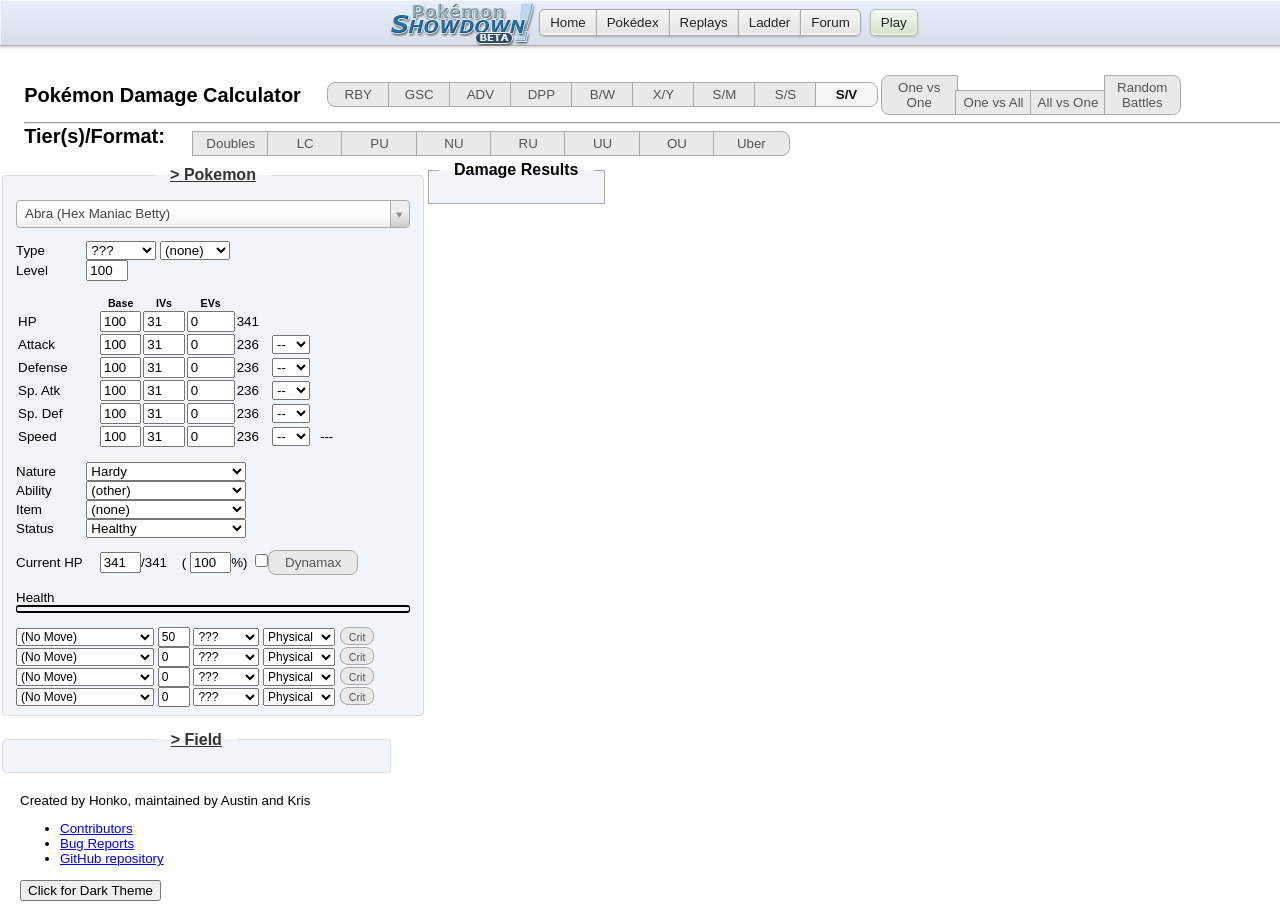
==== commit d1d93c52: "W" ====
--- a/honkalculate.html
+++ b/honkalculate.html
@@ -896,6 +896,7 @@
     <script type="text/javascript" src="./calc/data/natures.js?28612810"></script>
     <script type="text/javascript" src="./calc/data/abilities.js?2fe0b849"></script>
     <script type="text/javascript" src="./calc/data/moves.js?c168957b"></script>
+    <script type="text/javascript" src="./js/data/move_pp_acc.js"></script>
     <script type="text/javascript" src="./calc/data/items.js?bf9b6f53"></script>
     <script type="text/javascript" src="./calc/data/index.js?abecbd82"></script>
     <script type="text/javascript" src="./calc/move.js?57ab9f0a"></script>
--- a/css/main.css
+++ b/css/main.css
@@ -412,6 +412,11 @@
 .move-hits {
     width: 4.5em;
 }
+.move-data-row {
+    font-size: 0.72em;
+    line-height: 1.1;
+    margin: 2px 0 4px 4px;
+}
 .poke-info .crit-btn {
     font-size: 0.8em;
     width: 2.5em;
@@ -448,7 +453,21 @@
     margin: 0 2px;
 }
 .poke-info tr.sp td:last-child {
+    position: relative;
     padding-left: 8px;
+    padding-right: 20px;
+}
+.speed-indicator {
+    position: absolute;
+    right: 0;
+    top: 50%;
+    width: 16px;
+    height: 16px;
+    margin: 0;
+    transform: translateY(-50%);
+}
+.speed-indicator-hidden {
+    display: none;
 }
 .poke-info .max-btn {
 	font-size: 0.8em;
@@ -707,3 +726,13 @@
     background: var(--fieldset-color);
     color: unset;
 }
+
+.poke-info .item-ignore-toggle-label {
+    width: auto;
+    margin-left: 0.45em;
+    display: inline-flex;
+    align-items: center;
+    gap: 0.25em;
+    font-size: 0.85em;
+    white-space: nowrap;
+}
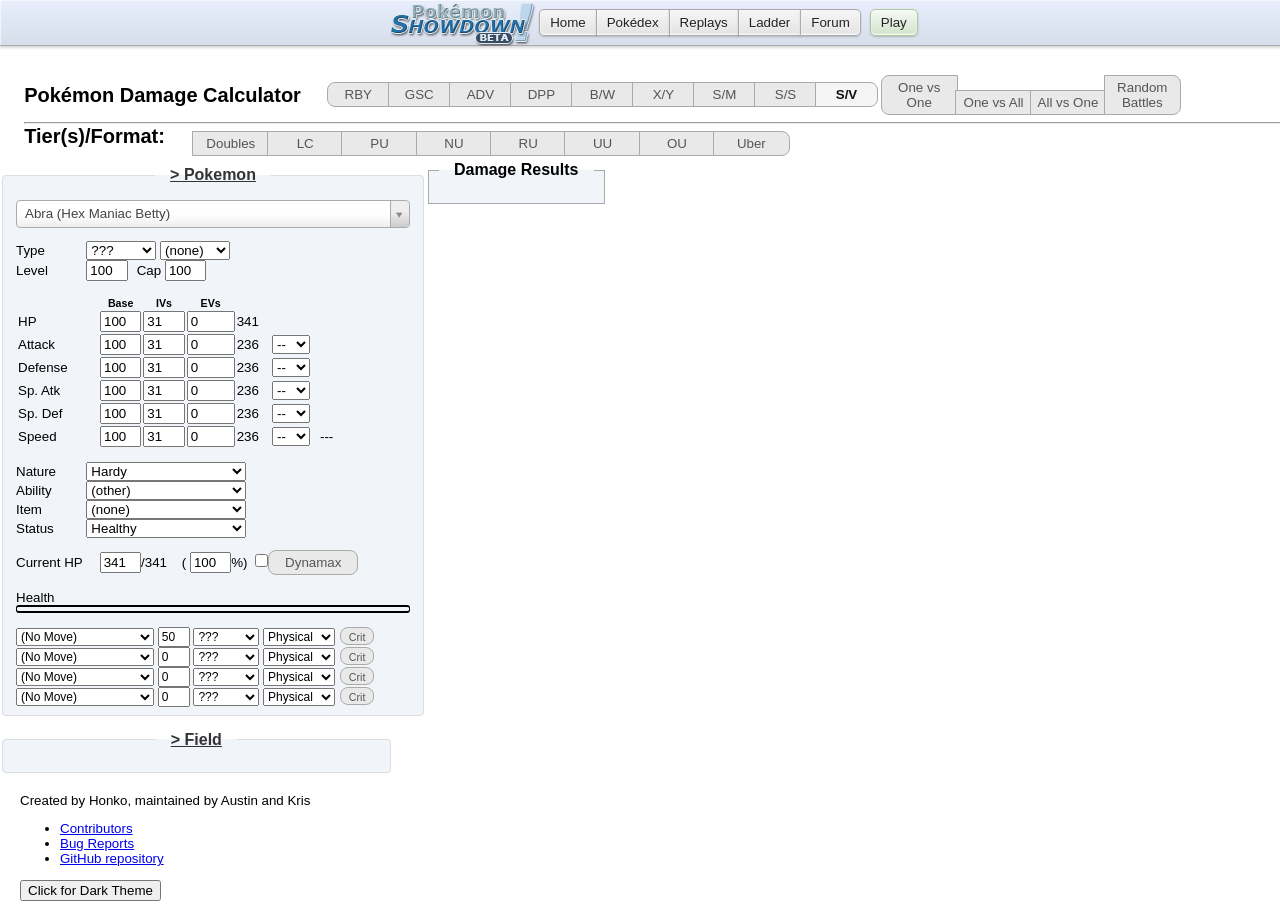
==== commit 63c09253: "cap" ====
--- a/honkalculate.html
+++ b/honkalculate.html
@@ -118,6 +118,8 @@
                         <div>
                             <label>Level</label>
                             <input class="level" value="100" />
+                            <label class="cap-label">Cap</label>
+                            <input class="level-cap" value="100" />
                         </div>
                         <div class="hide">
                             <label>Weight (kg)</label>
--- a/css/main.css
+++ b/css/main.css
@@ -374,8 +374,15 @@
     display: inline-block;
     width: 5em;
 }
+.top label.cap-label {
+    width: auto;
+    margin-left: 0.4em;
+}
 .poke-info input:not([type]), .poke-info input[type="text"], .poke-info span {
     display: inline-block;
+    width: 2.5em;
+}
+.poke-info input.level-cap {
     width: 2.5em;
 }
 .poke-info input[type="number"] {
@@ -455,14 +462,14 @@
 .poke-info tr.sp td:last-child {
     position: relative;
     padding-left: 8px;
-    padding-right: 20px;
+    padding-right: 22px;
 }
 .speed-indicator {
     position: absolute;
     right: 0;
     top: 50%;
-    width: 16px;
-    height: 16px;
+    width: 25px;
+    height: 25px;
     margin: 0;
     transform: translateY(-50%);
 }
